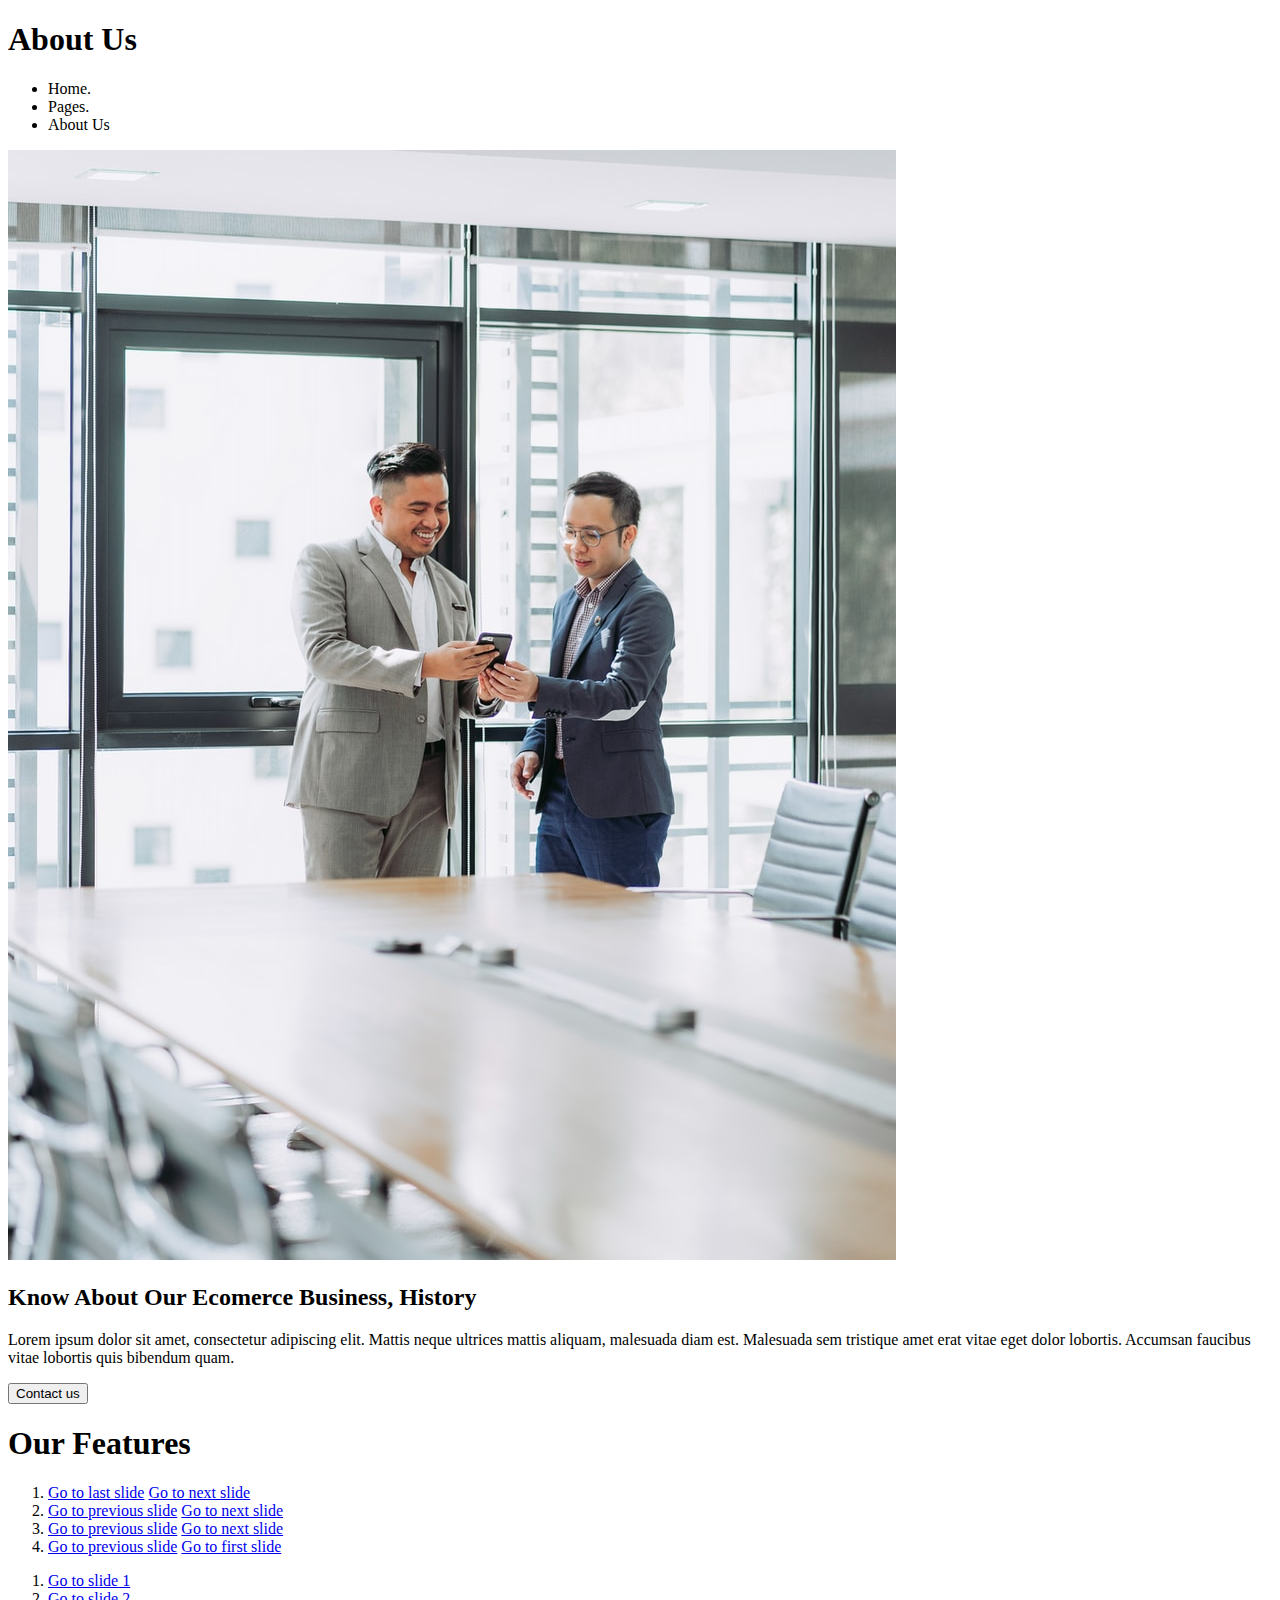
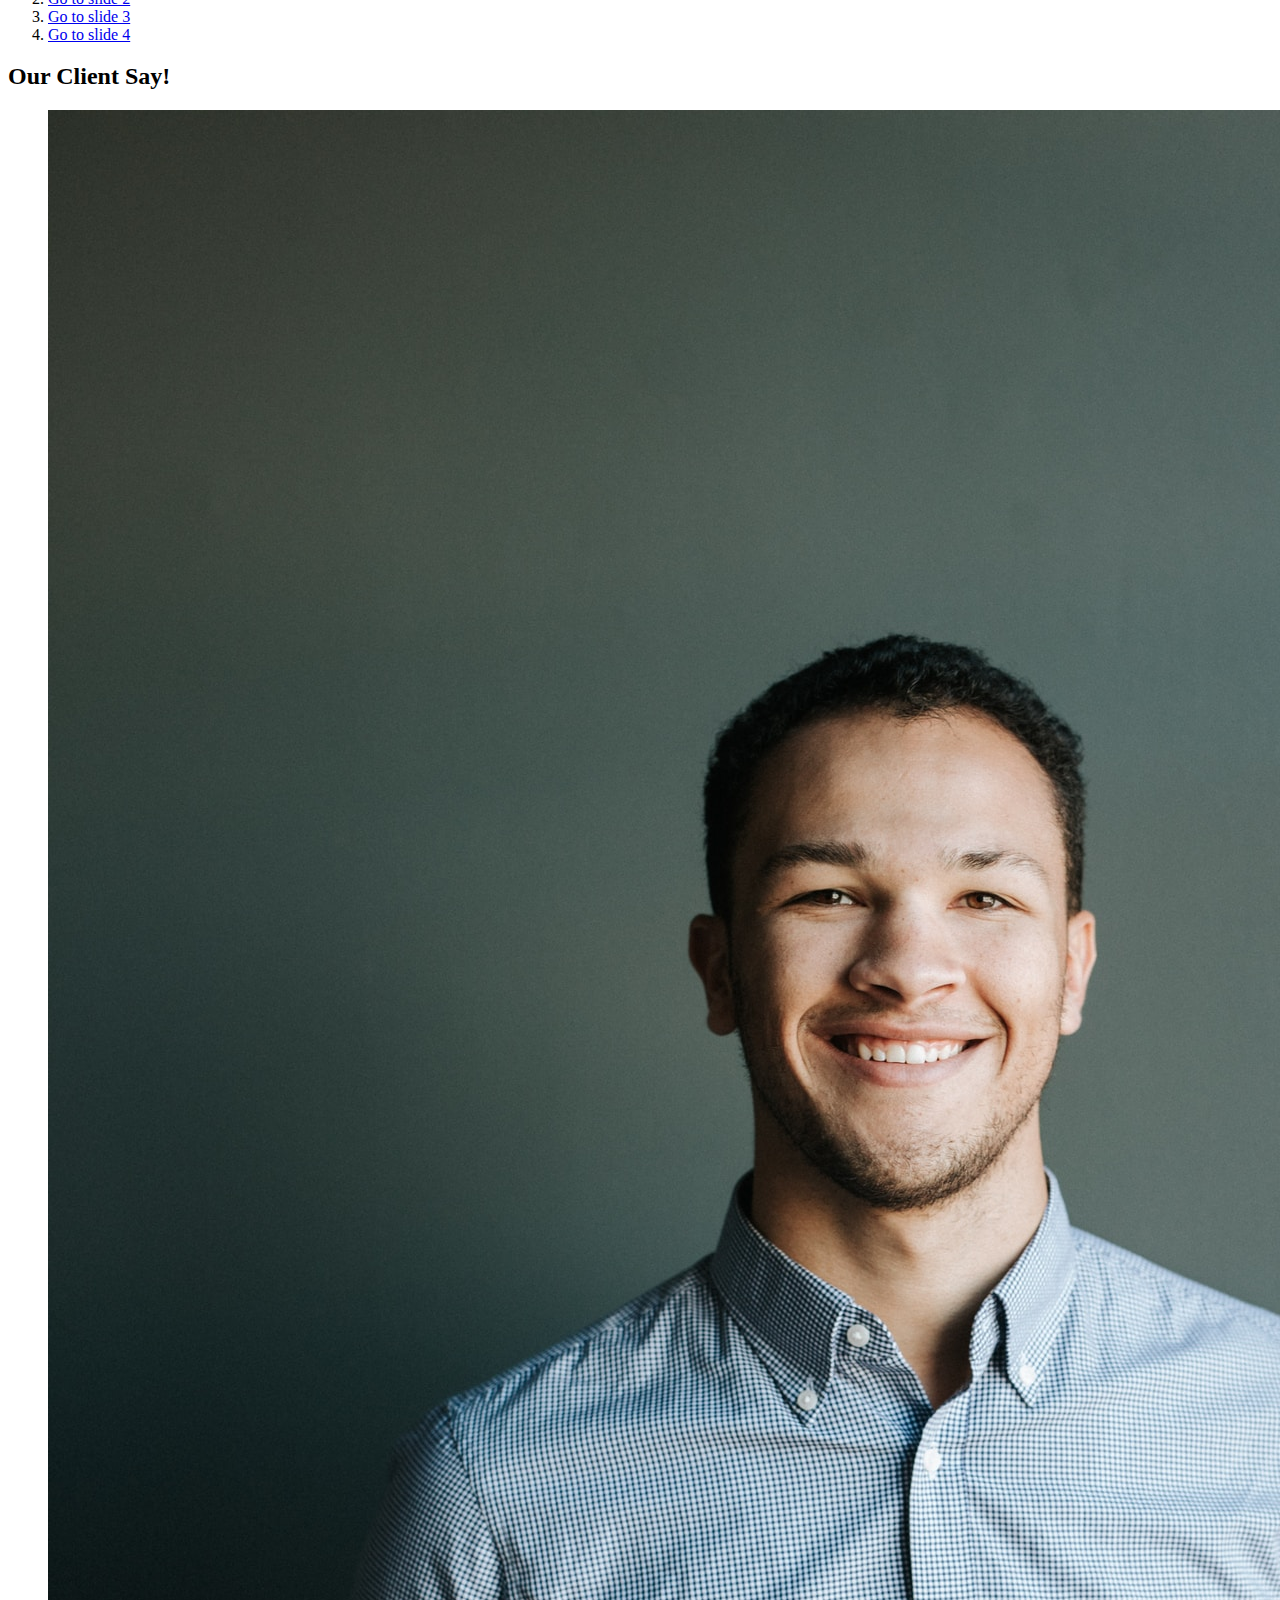
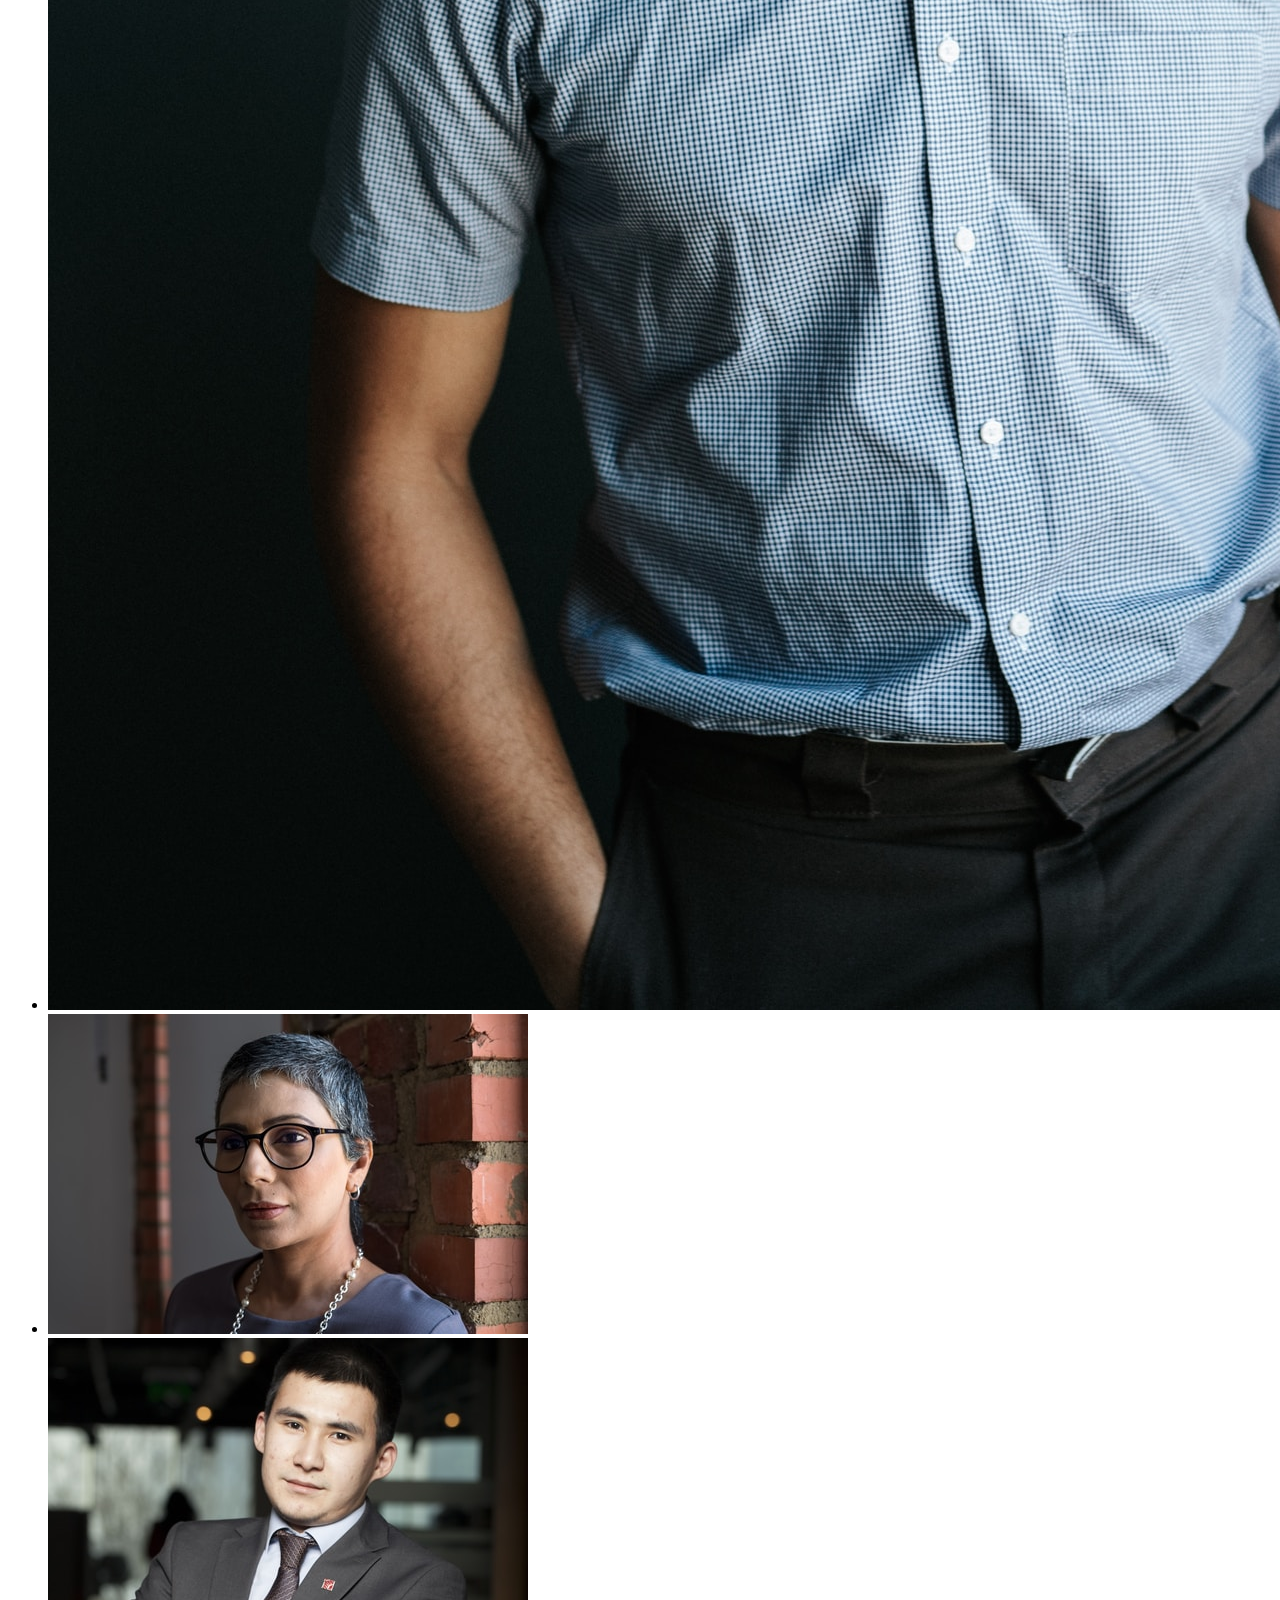
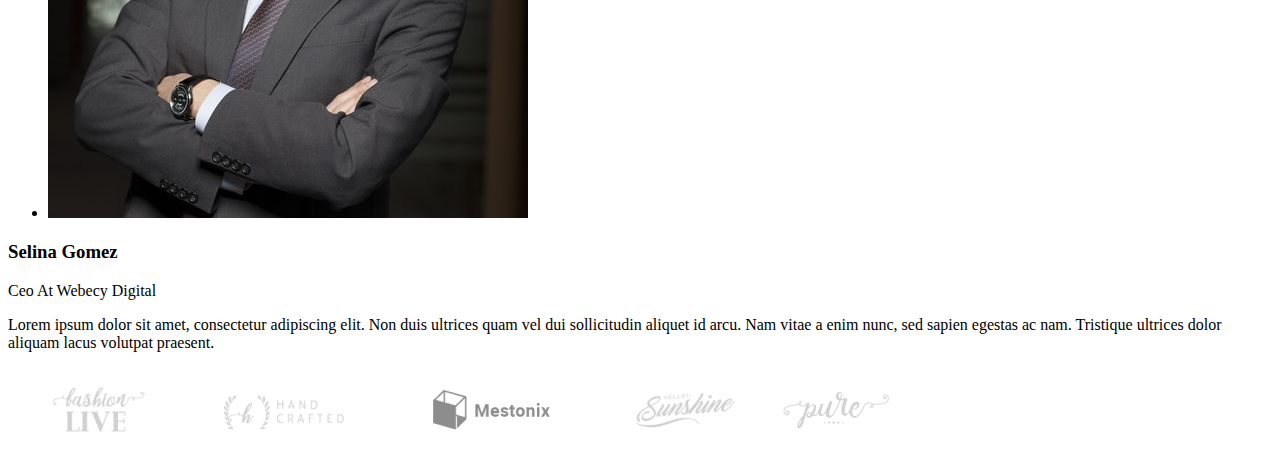
==== aboutus.html @ edaafa82 "2pages_irina" ====
<!DOCTYPE html>
<html lang="en">
<head>
    <meta charset="UTF-8">
    <meta http-equiv="X-UA-Compatible" content="IE=edge">
    <meta name="viewport" content="width=device-width, initial-scale=1.0">
    <title>About Us HEKTO</title>
</head>
<body>
    <header>
        
    </header>
    <main>
    <section class="section1">
        <h1>About Us</h1>
        <nav>
        <ul>
            <li>Home.</li>
            <li>Pages.</li>
            <li>About Us</li>
        </ul>
    </nav>
    </section>
    <section class="img_et_text">
        <div class="rect_bleu">
        </div>
        <div>
            <img src="images/images/aboutus/aboutus1.jpg" alt="">
        </div>
        <h2>
            Know About Our Ecomerce
            Business, History
        </h2>
        <p>Lorem ipsum dolor sit amet, consectetur adipiscing elit. 
            Mattis neque ultrices mattis aliquam, 
            malesuada diam est. Malesuada sem tristique 
            amet erat vitae eget dolor lobortis. 
            Accumsan faucibus vitae lobortis quis bibendum quam.
        </p>
        <button>Contact us</button>
        <!-- carousel -->
        <h1>Our Features</h1>
<section class="carousel" aria-label="Gallery">
  <ol class="carousel__viewport">
    <li id="carousel__slide1"
        tabindex="0"
        class="carousel__slide">
      <div class="carousel__snapper">
        <a href="#carousel__slide4"
           class="carousel__prev">Go to last slide</a>
        <a href="#carousel__slide2"
           class="carousel__next">Go to next slide</a>
      </div>
    </li>
    <li id="carousel__slide2"
        tabindex="0"
        class="carousel__slide">
      <div class="carousel__snapper"></div>
      <a href="#carousel__slide1"
         class="carousel__prev">Go to previous slide</a>
      <a href="#carousel__slide3"
         class="carousel__next">Go to next slide</a>
    </li>
    <li id="carousel__slide3"
        tabindex="0"
        class="carousel__slide">
      <div class="carousel__snapper"></div>
      <a href="#carousel__slide2"
         class="carousel__prev">Go to previous slide</a>
      <a href="#carousel__slide4"
         class="carousel__next">Go to next slide</a>
    </li>
    <li id="carousel__slide4"
        tabindex="0"
        class="carousel__slide">
      <div class="carousel__snapper"></div>
      <a href="#carousel__slide3"
         class="carousel__prev">Go to previous slide</a>
      <a href="#carousel__slide1"
         class="carousel__next">Go to first slide</a>
    </li>
  </ol>
  <aside class="carousel__navigation">
    <ol class="carousel__navigation-list">
      <li class="carousel__navigation-item">
        <a href="#carousel__slide1"
           class="carousel__navigation-button">Go to slide 1</a>
      </li>
      <li class="carousel__navigation-item">
        <a href="#carousel__slide2"
           class="carousel__navigation-button">Go to slide 2</a>
      </li>
      <li class="carousel__navigation-item">
        <a href="#carousel__slide3"
           class="carousel__navigation-button">Go to slide 3</a>
      </li>
      <li class="carousel__navigation-item">
        <a href="#carousel__slide4"
           class="carousel__navigation-button">Go to slide 4</a>
      </li>
    </ol>
  </aside>
  <!-- css -->
  <!-- @keyframes tonext {
    75% {
      left: 0;
    }
    95% {
      left: 100%;
    }
    98% {
      left: 100%;
    }
    99% {
      left: 0;
    }
  }
  
  @keyframes tostart {
    75% {
      left: 0;
    }
    95% {
      left: -300%;
    }
    98% {
      left: -300%;
    }
    99% {
      left: 0;
    }
  }
  
  @keyframes snap {
    96% {
      scroll-snap-align: center;
    }
    97% {
      scroll-snap-align: none;
    }
    99% {
      scroll-snap-align: none;
    }
    100% {
      scroll-snap-align: center;
    }
  }
  
  body {
    max-width: 37.5rem;
    margin: 0 auto;
    padding: 0 1.25rem;
    font-family: 'Lato', sans-serif;
  }
  
  * {
    box-sizing: border-box;
    scrollbar-color: transparent transparent; /* thumb and track color */
    scrollbar-width: 0px;
  }
  
  *::-webkit-scrollbar {
    width: 0;
  }
  
  *::-webkit-scrollbar-track {
    background: transparent;
  }
  
  *::-webkit-scrollbar-thumb {
    background: transparent;
    border: none;
  }
  
  * {
    -ms-overflow-style: none;
  }
  
  ol, li {
    list-style: none;
    margin: 0;
    padding: 0;
  }
  
  .carousel {
    position: relative;
    padding-top: 75%;
    filter: drop-shadow(0 0 10px #0003);
    perspective: 100px;
  }
  
  .carousel__viewport {
    position: absolute;
    top: 0;
    right: 0;
    bottom: 0;
    left: 0;
    display: flex;
    overflow-x: scroll;
    counter-reset: item;
    scroll-behavior: smooth;
    scroll-snap-type: x mandatory;
  }
  
  .carousel__slide {
    position: relative;
    flex: 0 0 100%;
    width: 100%;
    background-color: #f99;
    counter-increment: item;
  }
  
  .carousel__slide:nth-child(even) {
    background-color: #99f;
  }
  
  .carousel__slide:before {
    content: counter(item);
    position: absolute;
    top: 50%;
    left: 50%;
    transform: translate3d(-50%,-40%,70px);
    color: #fff;
    font-size: 2em;
  }
  
  .carousel__snapper {
    position: absolute;
    top: 0;
    left: 0;
    width: 100%;
    height: 100%;
    scroll-snap-align: center;
  }
  
  @media (hover: hover) {
    .carousel__snapper {
      animation-name: tonext, snap;
      animation-timing-function: ease;
      animation-duration: 4s;
      animation-iteration-count: infinite;
    }
  
    .carousel__slide:last-child .carousel__snapper {
      animation-name: tostart, snap;
    }
  }
  
  @media (prefers-reduced-motion: reduce) {
    .carousel__snapper {
      animation-name: none;
    }
  }
  
  .carousel:hover .carousel__snapper,
  .carousel:focus-within .carousel__snapper {
    animation-name: none;
  }
  
  .carousel__navigation {
    position: absolute;
    right: 0;
    bottom: 0;
    left: 0;
    text-align: center;
  }
  
  .carousel__navigation-list,
  .carousel__navigation-item {
    display: inline-block;
  }
  
  .carousel__navigation-button {
    display: inline-block;
    width: 1.5rem;
    height: 1.5rem;
    background-color: #333;
    background-clip: content-box;
    border: 0.25rem solid transparent;
    border-radius: 50%;
    font-size: 0;
    transition: transform 0.1s;
  }
  
  .carousel::before,
  .carousel::after,
  .carousel__prev,
  .carousel__next {
    position: absolute;
    top: 0;
    margin-top: 37.5%;
    width: 4rem;
    height: 4rem;
    transform: translateY(-50%);
    border-radius: 50%;
    font-size: 0;
    outline: 0;
  }
  
  .carousel::before,
  .carousel__prev {
    left: -1rem;
  }
  
  .carousel::after,
  .carousel__next {
    right: -1rem;
  }
  
  .carousel::before,
  .carousel::after {
    content: '';
    z-index: 1;
    background-color: #333;
    background-size: 1.5rem 1.5rem;
    background-repeat: no-repeat;
    background-position: center center;
    color: #fff;
    font-size: 2.5rem;
    line-height: 4rem;
    text-align: center;
    pointer-events: none;
  }
  
  .carousel::before {
    background-image: url("data:image/svg+xml,%3Csvg viewBox='0 0 100 100' xmlns='http://www.w3.org/2000/svg'%3E%3Cpolygon points='0,50 80,100 80,0' fill='%23fff'/%3E%3C/svg%3E");
  }
  
  .carousel::after {
    background-image: url("data:image/svg+xml,%3Csvg viewBox='0 0 100 100' xmlns='http://www.w3.org/2000/svg'%3E%3Cpolygon points='100,50 20,100 20,0' fill='%23fff'/%3E%3C/svg%3E");
  }
   -->
</section>
    </section>
    <section>
        <h2>Our Client Say!</h2>
        <div>
        <ul>
            <li><img src="images/images/aboutus/men1.jpg" alt="">
            </li>
            <li><img src="images/images/aboutus/women2.jpg" alt="">
            </li>
            <li><img src="images/images/aboutus/men3.jpg" alt="">
            </li>
        </ul>
    </div>
    <h3>Selina Gomez</h3>
    <p>Ceo At Webecy Digital</p>
    <p>Lorem ipsum dolor sit amet, 
        consectetur adipiscing elit.
         Non duis ultrices quam vel dui 
         sollicitudin aliquet id arcu.
          Nam vitae a enim nunc, sed sapien 
          egestas ac nam. Tristique 
        ultrices dolor aliquam lacus volutpat praesent.</p>
    
    <!-- decor rose -->
    <div>
        <div></div>
        <div></div>
        <div></div>
    </div>
    <img src="images/images/aboutus/sponsors.png" alt="">
</section>
</body>
</html>
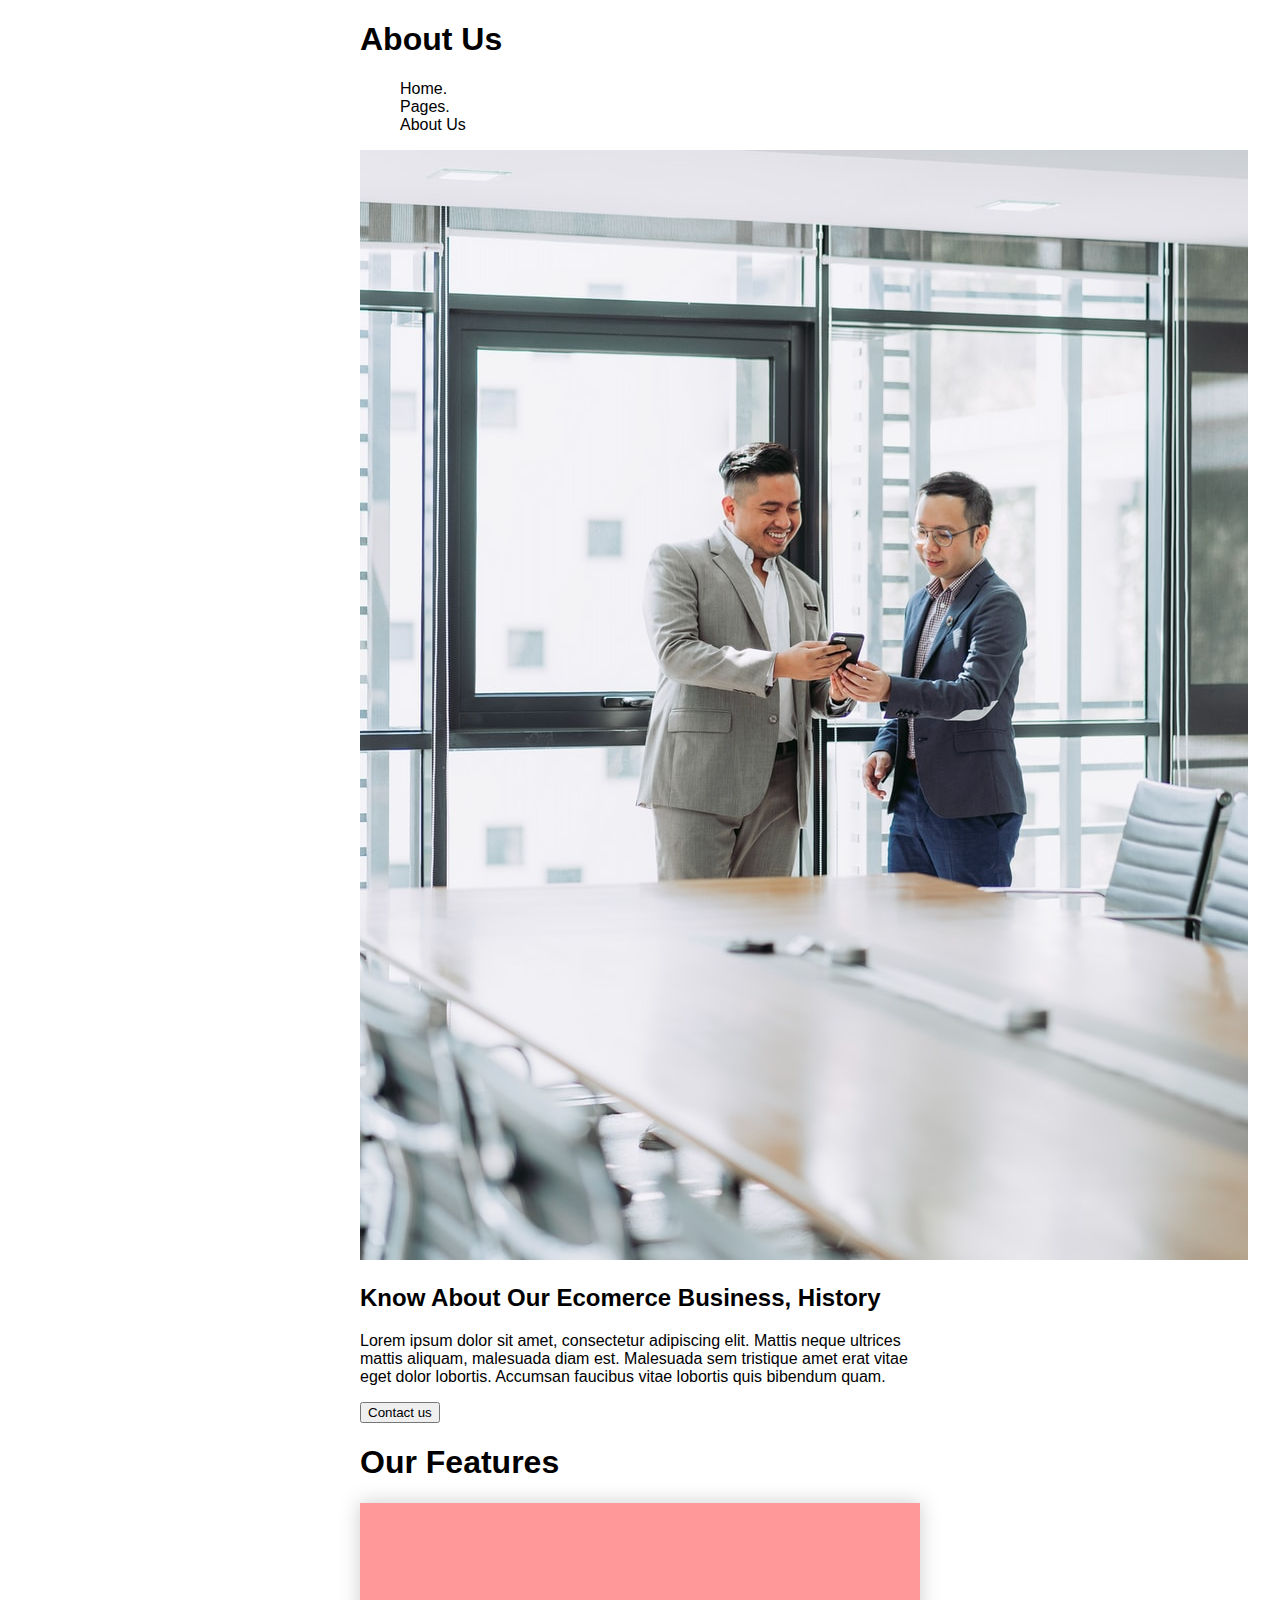
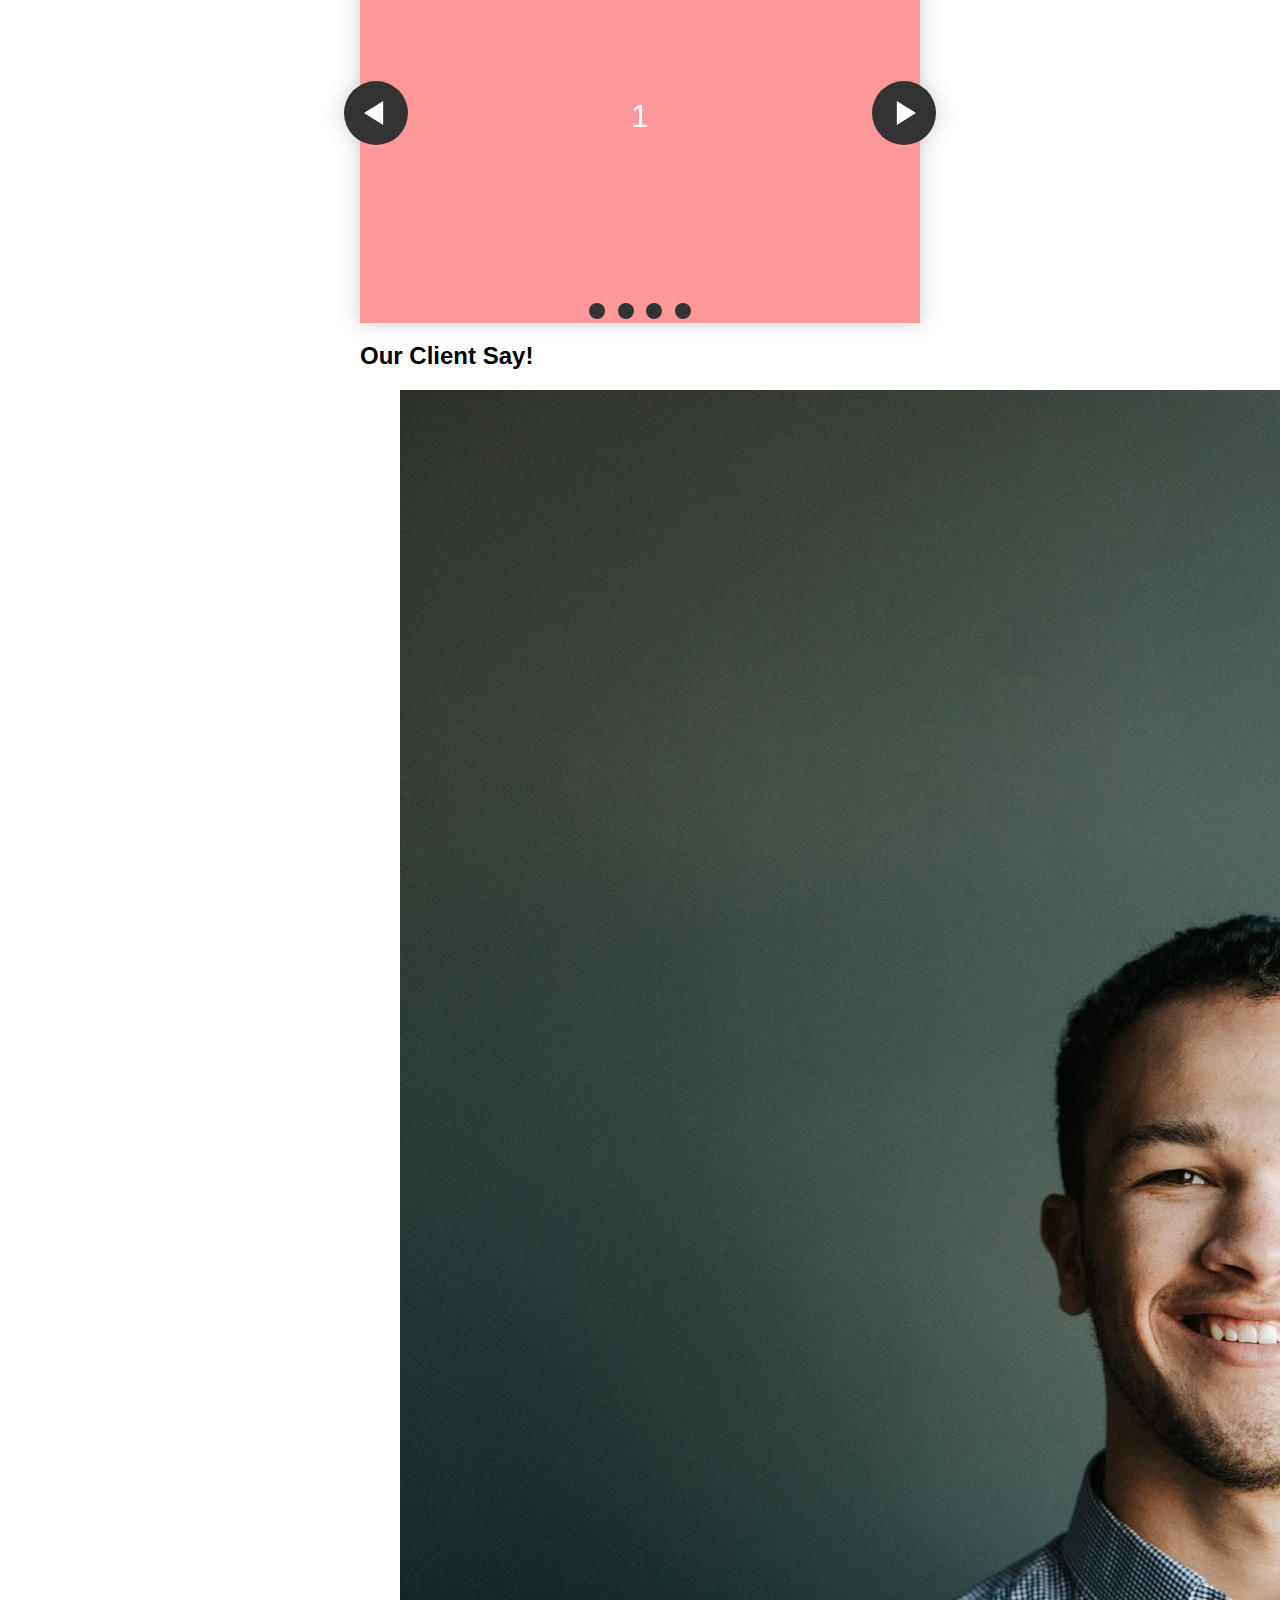
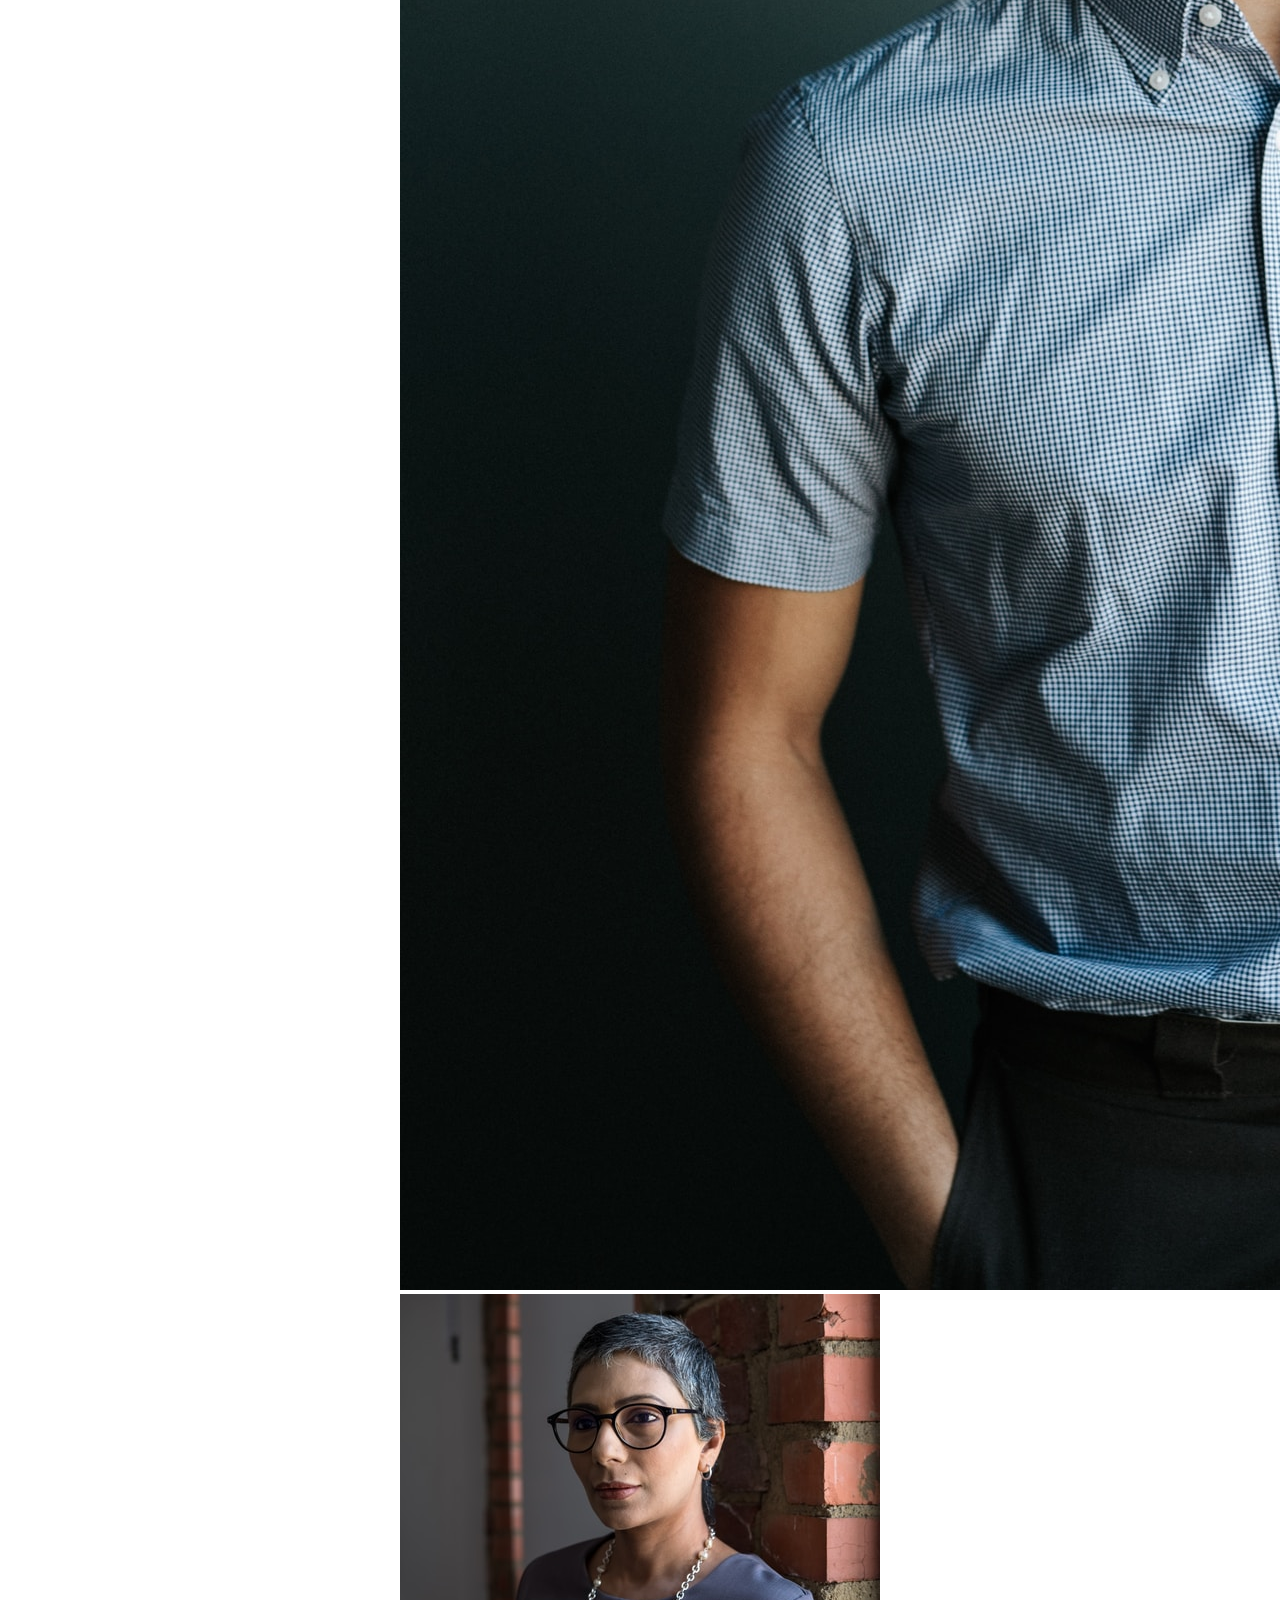
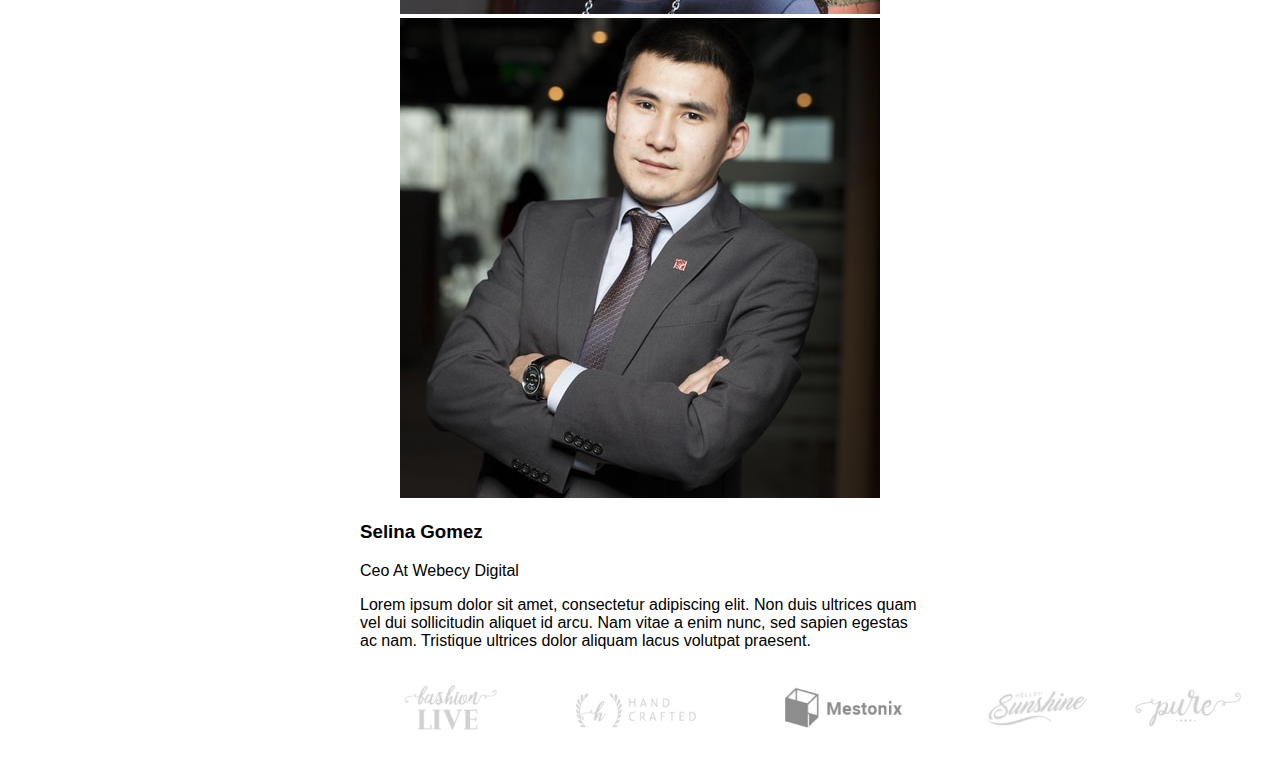
==== commit 25243561: "i.n" ====
--- a/aboutus.html
+++ b/aboutus.html
@@ -38,6 +38,8 @@
             Accumsan faucibus vitae lobortis quis bibendum quam.
         </p>
         <button>Contact us</button>
+
+
         <!-- carousel -->
         <h1>Our Features</h1>
 <section class="carousel" aria-label="Gallery">
@@ -100,8 +102,10 @@
       </li>
     </ol>
   </aside>
-  <!-- css -->
-  <!-- @keyframes tonext {
+  <!-- css carousel -->
+
+  
+  <style>@keyframes tonext {
     75% {
       left: 0;
     }
@@ -329,7 +333,7 @@
   .carousel::after {
     background-image: url("data:image/svg+xml,%3Csvg viewBox='0 0 100 100' xmlns='http://www.w3.org/2000/svg'%3E%3Cpolygon points='100,50 20,100 20,0' fill='%23fff'/%3E%3C/svg%3E");
   }
-   -->
+</style>
 </section>
     </section>
     <section>
@@ -360,7 +364,12 @@
         <div></div>
         <div></div>
     </div>
+    
     <img src="images/images/aboutus/sponsors.png" alt="">
 </section>
+</main>
+<footer>
+
+</footer>
 </body>
 </html>